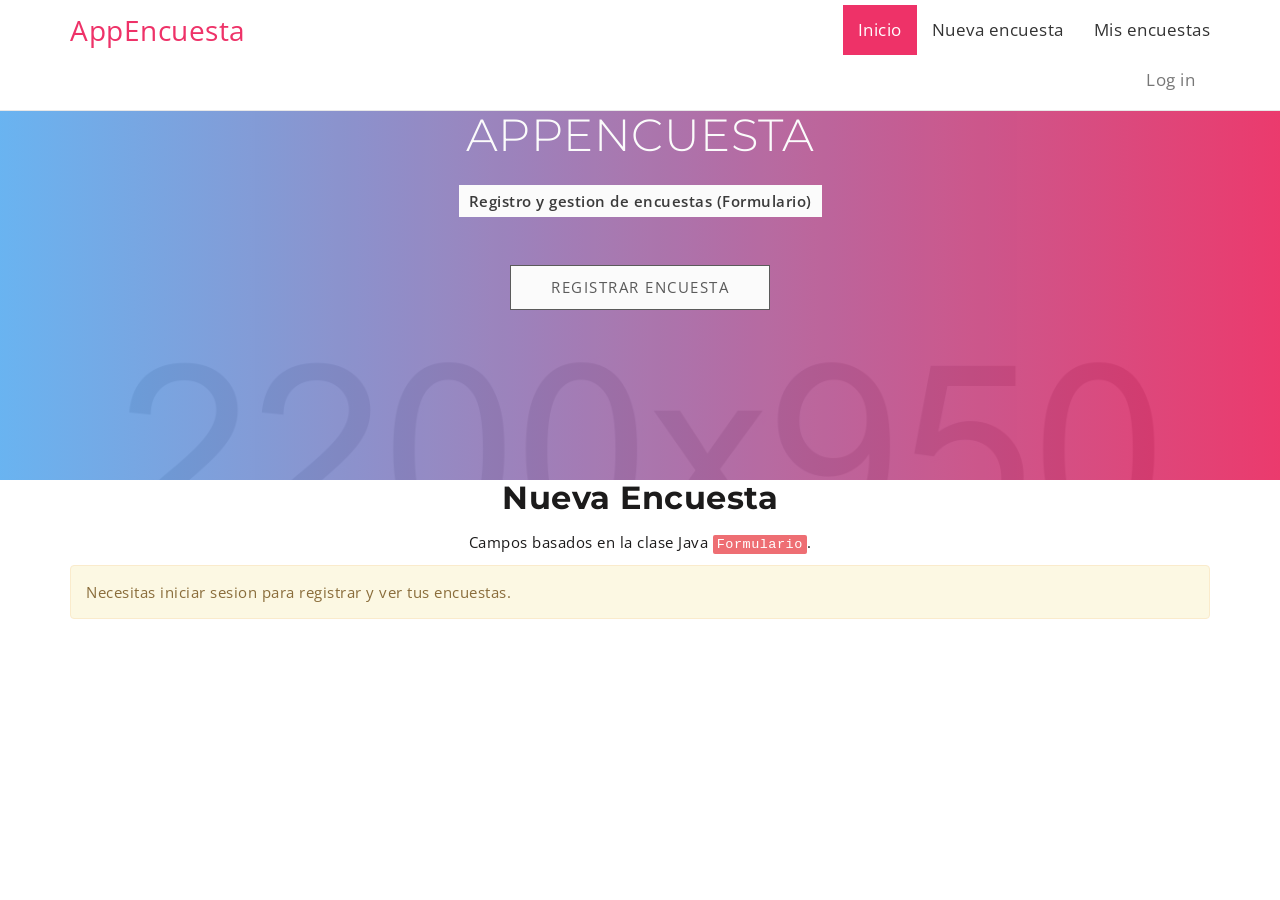
==== AppEncuesta/src/main/resources/public/index.html @ d6e88d05 "Visibilidad par admin en la navegacion" ====
<!DOCTYPE html>
<html lang="es">
  <head>
    <meta charset="utf-8">
    <meta http-equiv="X-UA-Compatible" content="IE=edge">
    <meta name="viewport" content="width=device-width, initial-scale=1">
    <title>AppEncuesta : Inicio</title>

    <link rel="shortcut icon" type="image/icon" href="images/favicon.ico"/>
    <link href="https://maxcdn.bootstrapcdn.com/font-awesome/4.6.3/css/font-awesome.min.css" rel="stylesheet">
    <link href="assets/css/bootstrap.min.css" rel="stylesheet">
    <link href="assets/css/slick.css" rel="stylesheet">
    <link id="switcher" href="assets/css/theme-color/default-theme.css" rel="stylesheet">
    <link href="style.css" rel="stylesheet">

    <link href="https://fonts.googleapis.com/css?family=Open+Sans:300,400,400i,600,700,800" rel="stylesheet">
    <link href="https://fonts.googleapis.com/css?family=Montserrat" rel="stylesheet">
  </head>

  <body>
    <header id="mu-hero" role="banner">
      <nav class="navbar navbar-fixed-top navbar-default mu-navbar">
        <div class="container">
          <div class="navbar-header">
            <button type="button" class="navbar-toggle collapsed" data-toggle="collapse" data-target="#nav-home" aria-expanded="false">
              <span class="sr-only">Toggle navigation</span>
              <span class="icon-bar"></span>
              <span class="icon-bar"></span>
              <span class="icon-bar"></span>
            </button>
            <a class="navbar-brand" href="index.html">AppEncuesta</a>
          </div>

          <div class="collapse navbar-collapse" id="nav-home">
            <ul class="nav navbar-nav mu-menu navbar-right">
              <li class="active"><a href="index.html">Inicio</a></li>
              <li><a href="crear-encuesta.html">Nueva encuesta</a></li>
              <li><a href="index.html#mu-formulario-list">Mis encuestas</a></li>
              <li id="nav-usuarios" style="display:none;"><a href="usuarios.html">Usuarios</a></li>
              <li id="nav-plantillas" style="display:none;"><a href="admin-plantillas.html">Plantillas</a></li>
            </ul>
          </div>

          <ul class="nav navbar-nav navbar-right" style="margin-right:0;">
            <li style="padding: 15px 10px;">
              <span id="auth-badge" class="label label-default" style="display:none"></span>
            </li>
            <li><a href="javascript:void(0)" id="auth-button">Log in</a></li>
          </ul>
        </div>
      </nav>

      <div class="mu-hero-overlay">
        <div class="container">
          <div class="mu-hero-area">
            <div class="mu-hero-featured-area">
              <div class="mu-hero-featured-content">
                <h1>APPENCUESTA</h1>
                <p class="mu-event-date-line">Registro y gestion de encuestas (Formulario)</p>
                <div style="margin-top:18px;">
                  <a class="mu-register-btn" href="#mu-formulario-create">Registrar encuesta</a>
                </div>
              </div>
            </div>
          </div>
        </div>
      </div>
    </header>

    <main role="main">
      <section id="mu-formulario-create" class="mu-section-pad">
        <div class="container">
          <div class="row">
            <div class="col-md-12">
              <div class="mu-title-area">
                <h2 class="mu-title">Nueva encuesta</h2>
                <p>Campos basados en la clase Java <code>Formulario</code>.</p>
              </div>
            </div>
          </div>

          <div id="auth-gate" class="alert alert-warning" style="display:none">
            Necesitas iniciar sesion para registrar y ver tus encuestas.
          </div>

          <div class="row">
            <div class="col-md-10 col-md-offset-1">
              <div id="form-error" class="alert alert-danger" style="display:none"></div>
              <div id="form-success" class="alert alert-success" style="display:none"></div>

              <form id="formulario-form">
                <div class="row">
                  <div class="col-sm-6">
                    <div class="form-group">
                      <label for="form-nombre">Nombre</label>
                      <input type="text" class="form-control" id="form-nombre" maxlength="150" required>
                    </div>
                  </div>
                  <div class="col-sm-6">
                    <div class="form-group">
                      <label for="form-sector">Sector</label>
                      <input type="text" class="form-control" id="form-sector" maxlength="150" required>
                    </div>
                  </div>
                </div>

                <div class="row">
                  <div class="col-sm-6">
                    <div class="form-group">
                      <label for="form-nivel">Nivel escolar</label>
                      <select class="form-control" id="form-nivel" required>
                        <option value="">Selecciona...</option>
                        <option value="BASICO">BASICO</option>
                        <option value="MEDIO">MEDIO</option>
                        <option value="GRADO_UNIVERSITARIO">GRADO_UNIVERSITARIO</option>
                        <option value="POSTGRADO">POSTGRADO</option>
                        <option value="DOCTORADO">DOCTORADO</option>
                      </select>
                    </div>
                  </div>
                  <div class="col-sm-6">
                    <div class="form-group">
                      <label>Ubicacion (opcional)</label>
                      <div class="row">
                        <div class="col-xs-6">
                          <input type="text" class="form-control" id="form-latitud" placeholder="Latitud">
                        </div>
                        <div class="col-xs-6">
                          <input type="text" class="form-control" id="form-longitud" placeholder="Longitud">
                        </div>
                      </div>
                      <div style="margin-top:10px;">
                        <button type="button" class="btn btn-default btn-sm" id="form-geo-btn">
                          <i class="fa fa-map-marker"></i> Obtener ubicacion
                        </button>
                        <span id="form-geo-msg" class="text-muted" style="margin-left:8px;"></span>
                      </div>
                    </div>
                  </div>
                </div>

                <div class="form-group">
                  <label for="form-foto">Foto (opcional)</label>
                  <input type="file" id="form-foto" accept="image/*" class="form-control">
                  <input type="hidden" id="form-foto-base64">
                  <div id="form-photo-msg" class="text-muted" style="margin-top:6px;"></div>
                  <img id="form-foto-preview" class="mu-form-preview" src="" alt="preview" style="display:none">
                </div>

                <button type="submit" class="mu-send-msg-btn btn btn-primary" style="width:auto;">
                  <i class="fa fa-check"></i> Guardar encuesta
                </button>
              </form>
            </div>
          </div>
        </div>
      </section>

      <section id="mu-formulario-list" class="mu-section-pad mu-section-alt">
        <div class="container">
          <div class="row">
            <div class="col-md-12">
              <div class="mu-title-area">
                <h2 class="mu-title">Mis encuestas</h2>
                <p>Guardadas en modo local (localStorage) por <code>usuarioRegistro</code>.</p>
              </div>
            </div>
          </div>

          <div class="row" style="margin-bottom: 12px;">
            <div class="col-sm-6">
              <button class="btn btn-default" id="formularios-export"><i class="fa fa-download"></i> Exportar JSON</button>
              <button class="btn btn-danger" id="formularios-clear"><i class="fa fa-trash"></i> Limpiar mis encuestas</button>
            </div>
          </div>

          <div class="row">
            <div class="col-md-12">
              <div class="table-responsive">
                <table class="table table-striped table-bordered">
                  <thead>
                    <tr>
                      <th>ID</th>
                      <th>Nombre</th>
                      <th>Sector</th>
                      <th>Nivel</th>
                      <th>Lat/Lng</th>
                      <th>Acciones</th>
                    </tr>
                  </thead>
                  <tbody id="formularios-tbody">
                    <tr><td colspan="6">Cargando...</td></tr>
                  </tbody>
                </table>
              </div>
            </div>
          </div>
        </div>
      </section>
    </main>

    <!-- Auth modal -->
    <div class="modal fade" id="authModal" tabindex="-1" role="dialog" aria-labelledby="authModalLabel">
      <div class="modal-dialog" role="document">
        <div class="modal-content">
          <div class="modal-header">
            <button type="button" class="close" data-dismiss="modal" aria-label="Close">
              <span aria-hidden="true">&times;</span>
            </button>
            <h4 class="modal-title" id="authModalLabel">Iniciar sesion</h4>
          </div>
          <div class="modal-body">
            <div id="auth-error" class="alert alert-danger" style="display:none"></div>
            <form id="login-form">
              <div class="form-group">
                <label for="login-username">Usuario</label>
                <input type="text" class="form-control" id="login-username" autocomplete="username" required>
              </div>
              <div class="form-group">
                <label for="login-password">Contrasena</label>
                <input type="password" class="form-control" id="login-password" autocomplete="current-password" required>
              </div>
              <button id="login-submit" type="submit" class="btn btn-primary">
                <i class="fa fa-sign-in"></i> Entrar
              </button>
            </form>
          </div>
        </div>
      </div>
    </div>

    <!-- Vendor (Bootstrap 3 requiere jQuery) -->
    <script src="https://code.jquery.com/jquery-3.7.1.min.js"></script>
    <script src="js/bootstrap.min.js"></script>

    <!-- App -->
    <script src="js/models.js"></script>
    <script src="js/encuestas.js"></script>

    <!-- Navbar role-based visibility -->
    <script>
    (function() {
      function b64UrlDecode(s) {
        var b64 = String(s).replace(/-/g, '+').replace(/_/g, '/');
        while (b64.length % 4) b64 += '=';
        var bin = atob(b64);
        var bytes = new Uint8Array(bin.length);
        for (var i = 0; i < bin.length; i++) bytes[i] = bin.charCodeAt(i);
        try {
          return new TextDecoder('utf-8').decode(bytes);
        } catch (e) {
          return bin;
        }
      }

      function parseJwt(token) {
        try {
          var parts = String(token).split('.');
          if (parts.length < 2) return null;
          return JSON.parse(b64UrlDecode(parts[1]));
        } catch (e) {
          return null;
        }
      }

      function getAuth() {
        try {
          var raw = localStorage.getItem('appencuesta.auth');
          if (!raw) return null;
          var a = JSON.parse(raw);
          if (!a || !a.token) return null;
          var payload = parseJwt(a.token);
          if (!payload) return null;
          return {
            token: a.token,
            rol: payload.rol || null
          };
        } catch (e) {
          return null;
        }
      }

      // Check role and show/hide admin links
      var auth = getAuth();
      var navUsuarios = document.getElementById('nav-usuarios');
      var navPlantillas = document.getElementById('nav-plantillas');
      
      if (auth && auth.rol === 'ADMIN') {
        if (navUsuarios) navUsuarios.style.display = '';
        if (navPlantillas) navPlantillas.style.display = '';
      }
    })();
    </script>
  </body>
</html>
---- AppEncuesta/src/main/resources/public/assets/css/theme-color/default-theme.css ----
/*=======================================
Template Design By MarkUps	
Author URI : http://www.markups.io/
========================================*/

.mu-hero-overlay,
.mu-video-overlay {
	background-color: #EE3268;/* fallback for old browsers */
    background: -webkit-linear-gradient(to right, #64b3f4, #EE3268);  /* Chrome 10-25, Safari 5.1-6 */
    background: linear-gradient(to right, #64b3f4, #EE3268); /* W3C, IE 10+/ Edge, Firefox 16+, Chrome 26+, Opera 12+, Safari 7+ */

}

.mu-primary-btn:hover,
.mu-primary-btn:focus,
.mu-copy-right a:hover,
.mu-copy-right a:focus,
.mu-send-msg-btn:hover,
.mu-send-msg-btn:focus,
.mu-faq-content .panel-title a:hover,
.mu-faq-content .panel-title a:focus,
.mu-faq-content .panel-title a[aria-expanded="true"],
.mu-faq-content .panel-title a>span,
.mu-menu ul li a:hover,
.mu-menu ul li a:focus,
.mu-single-speakers-info p,
.mu-single-speakers-social li a:hover,
.mu-single-speakers-social li a:focus,
.mu-logo,
.mu-logo:hover,
.mu-logo:focus,
#mu-hero .navbar-default .navbar-brand,
.mu-navbar .mu-menu li a:hover,
.mu-navbar .mu-menu li a:focus,
.mu-single-event .mu-event-time {
	color: #EE3268;
}

.mu-speakers-slider .slick-next,
.mu-speakers-slider .slick-prev,
#mu-venue,
.mu-popular-price .mu-price-tag,
.mu-navbar .navbar-toggle,
.mu-navbar .navbar-toggle:hover,
.mu-navbar .navbar-toggle:focus,
.navbar-default .navbar-nav > .active > a, 
.navbar-default .navbar-nav > .active > a:focus, 
.navbar-default .navbar-nav > .active > a:hover,
.mu-schedule-menu li a:hover,
.mu-schedule-menu li a:focus,
.mu-schedule-menu li.active a,
.mu-schedule-menu li.active a:hover,
.mu-schedule-menu li.active a:focus {
	background-color: #EE3268;
}

.mu-social-media a:hover,
.mu-social-media a:focus {
	border: 1px solid #EE3268;
	color: #EE3268;
}

.mu-contact-form .form-control:focus,
.mu-schedule-menu li a {
	border: 1px solid #EE3268;    
} 

.mu-send-msg-btn,
.mu-send-msg-btn:focus,
.mu-register-btn:hover,
.mu-register-btn:focus,
.mu-popular-price .mu-register-btn {
	border: 1px solid #EE3268;
	background-color: #EE3268;
}

.mu-faq-content .panel-default > .panel-heading + .panel-collapse > .panel-body {
	border-top-color: #EE3268;

}

.mu-reg-submit-btn:hover,
.mu-reg-submit-btn:focus {
	background-color: #EE3268;
	border: 2px solid #EE3268;
}
---- AppEncuesta/src/main/resources/public/style.css ----
/*
Template Name: Eventoz	
Author: MarkUps
Author URI: http://www.markups.io/
Version: 1.0
*/


/* Table of Content
==================================================
#BASIC TYPOGRAPHY
#HEADER	
#MENU 
#ABOUT US
#VIDEO
#SCHEDULE
#SPEAKERS
#VENUE
#PRICING PLANS
#REGISTER FORM
#FAQ
#OUR
#CONTACT US
#FOOTER
#RESPONSIVE STYLE
*/


/*--------------------*/
/* BASIC TYPOGRAPHY */
/*--------------------*/

body,
html {
	overflow-x:hidden;
}

body {
	font-family: 'Open Sans', sans-serif;
	font-size: 15px;
	letter-spacing: 0.5px;
	line-height: 1.5;
	color: #1c1b1b;
}

ul {
	padding: 0;
	margin: 0;
}

ul li {
	list-style: disc;
	font-size: 17px;
	line-height: 1.59;
}

a { 
	text-decoration: none;
	color: #2f2f2f;  
}

a:hover,
a:focus {
	outline: none;
	text-decoration: none;
}

h1,
h2,
h3,
h4,
h5,
h6 {
	font-family: 'Montserrat', sans-serif;
	font-weight: 700;
	margin-top: 0;
}


h1 {
	font-size: 38px;
}

h2 {  
	font-size: 32px; 
	line-height: 1.13; 
}

h3 {  
	font-size: 26px;  
}

h4 {  
	font-size: 22px;  
}

h5 {  
	font-size: 20px;  
}

h6 {  
	font-size: 18px;  
}

img {
	border: none;
	max-width: 100%;
}

code {
	background-color: #ee6e73;
	border-radius: 2px;
	color: #fff;
	padding: 2px 4px;
}

pre {
	background-color: #f8f8f8;
	border: 1px solid #eee;
	border-radius: 4px;
	padding: 10px;
}

pre code {
	background-color: transparent;
	color: #333;
}

del{
	text-decoration-color: #ee6e73;
}

kbd {
	background-color: #ddd;
	padding: 4px 6px;
	border-radius: 2px;
	color: ;
}

address {
	line-height: 1.5;
	padding-left: 10px;
}

dl dt {
	font-weight: 700;
}

dl dd {
	margin-left: 0;
}

blockquote {
	background-color: #f8f8f8;
	border-radius: 0 4px 4px 0;
	padding: 5px 15px;
	
}

blockquote p {
	margin-top: 10px;
}

button {
	padding: 5px 15px;
	border: none;
}

button:focus {
	outline: none;
	border: none;
}

/*--------------------*/
/* EVENTS PAGES */
/*--------------------*/

#mu-events,
#mu-my-events,
#mu-event-detail,
#mu-event-form {
	padding: 40px 0;
}

.mu-event-card {
	background: #fff;
	border: 1px solid #eee;
	border-radius: 10px;
	overflow: hidden;
	box-shadow: 0 8px 22px rgba(0, 0, 0, 0.06);
}

.mu-event-body {
	padding: 18px 18px 22px 18px;
}

.mu-event-cover {
	width: 100%;
	max-height: 350px;
	object-fit: cover;
}

.mu-event-cover.mu-event-cover-sm {
	max-height: 220px;
	border-radius: 10px;
}

.mu-speaker-card {
	border: 1px solid #eee;
	border-radius: 10px;
	padding: 14px;
	background: #fff;
}

.mu-speaker-avatar {
	width: 90px;
	height: 90px;
	border-radius: 50%;
	object-fit: cover;
	border: 1px solid #ddd;
}

.mu-speaker-avatar-sm {
	width: 44px;
	height: 44px;
	border-radius: 50%;
	object-fit: cover;
	border: 1px solid #ddd;
}

.mu-speaker-name {
	font-size: 18px;
	font-weight: 700;
}

.mu-speaker-desc {
	margin-top: 10px;
}

/*--------------------*/
/* SURVEYS (FORMULARIOS) */
/*--------------------*/

.mu-section-pad {
	padding: 40px 0;
}

.mu-section-alt {
	background: #fafafa;
	border-top: 1px solid #f0f0f0;
	border-bottom: 1px solid #f0f0f0;
}

.mu-form-preview {
	display: block;
	margin-top: 10px;
	max-width: 220px;
	border-radius: 8px;
	border: 1px solid #eee;
}

.mu-form-avatar {
	width: 34px;
	height: 34px;
	border-radius: 50%;
	object-fit: cover;
	border: 1px solid #ddd;
	vertical-align: middle;
}


/* ========= BUTTON =========*/

.mu-primary-btn {
	background-color: transparent;
	border-radius: 4px;
	border: 2px solid #ffffff;
	color: #fff;
	display: inline-block;
	font-size: 14px;
	font-weight: 700;
	letter-spacing: 1.5px;
	padding: 12px 35px;
	-webkit-transition: all 0.5s;
	transition: all 0.5s;
}

.mu-primary-btn:hover,
.mu-primary-btn:focus {
	background-color: #fff;
}

.mu-send-msg-btn {
	color: #555;
	font-size: 13px;
	font-weight: 600;
	letter-spacing: 1px;
	text-align: center;
	padding: 14px 24px;
	margin-top: 10px;
	-webkit-transition: all 0.5s;
	transition: all 0.5s;
	width: 250px;
	color: #fff;
	border-radius: 5px;
}

.mu-send-msg-btn:hover,
.mu-send-msg-btn:focus {
	background-color: #fff;
}



/*--------------------*/
/* HEADER */
/*--------------------*/

#mu-hero {
	background-image: url("assets/images/head-featured-bg.jpg");
	display: inline;
	float: left;
	width: 100%;
	background-position: center center;
	background-attachment: fixed;
	-webkit-background-size: cover;
	background-size: cover;
}

.mu-hero-overlay {
	display: inline;
	float: left;
	opacity: 0.94;
	width: 100%;
}

.mu-logo-area {
	display: inline;
	float: left;
	text-align: center;
	width: 100%;
}

.mu-logo {
	font-size: 35px;
	font-family: 'Montserrat', sans-serif;
	display: inline-block;
	font-weight: 600;
	background: #fff;
	padding: 5px 20px;
	margin-bottom: 30px;
}


.mu-menu-btn {
	position: fixed;
	right: 15%;
	top: 50px;
	color: #fff;
	font-size: 25px;
	border: 2px solid #fff;
	padding: 5px 14px;
	z-index: 999;
	-webkit-transition: all 0.5s;
	-o-transition: all 0.5s;
	transition: all 0.5s;
}

.mu-menu-btn:hover,
.mu-menu-btn:focus {
	border: 2px solid #fff;
}



/*=== Featured section ===*/

.mu-hero-featured-area {
	display: inline;
	float: left;
	padding: 60px 0 150px;
	width: 100%;
}

.mu-hero-featured-content {
	display: inline;
	float: right;
	margin-top: 50px;
	text-align: center;
	width: 100%;
}

.mu-hero-featured-content h1 {
	font-size: 45px;
	color: #fff;
	font-weight: 300;
	margin-bottom: 15px;
}


.mu-hero-featured-content h2 {
	color: #fff;
	font-size: 25px;
	font-weight: 300;
}

.mu-event-date-line {
	background-color: #fff;
	color: #333;
	padding: 5px 10px;
	display: inline-block;
	margin-top: 10px;
	font-weight: 600;
}

.mu-event-counter-area {
	display: inline;
	float: left;
	margin-top: 50px;
	width: 100%;
}

#mu-event-counter{
	display: inline;
	float: left;
	width: 100%;
	text-align: center;
}

.mu-event-counter-block {
	border: 2px solid #fff;
	border-radius: 50%;
	display: inline-block;
	height: 180px;
	width: 180px;
	text-align: center;
	font-size: 22px;
	color: #fff;
	margin: 0 20px;
	font-weight: 300;
}

.mu-event-counter-block span {
	display: block;
	font-size: 40px;
	font-weight: 700;
	padding-top: 56px;
	line-height: 40px;
}

/*--------------------*/
/* MENU */
/*--------------------*/

#mu-hero .navbar-default {
	background-color: #fff;
	border-color: #e7e7e7;
	padding: 5px 0;
}

.mu-navbar {
	/* Always visible (do not depend on scroll position) */
	top: 0px;
	transition: all 0.5s;
}

.mu-nav-show {
	top: 0px;
}

#mu-hero .navbar-default .navbar-brand {
	padding: 15px 15px;
	font-size: 28px;
	line-height: 20px;
}

.mu-navbar .mu-menu li a {
	color: #333;
	-webkit-transition: all 0.5s;
	-o-transition: all 0.5s;
	transition: all 0.5s;
}

.navbar-default .navbar-nav > .active > a, 
.navbar-default .navbar-nav > .active > a:focus, 
.navbar-default .navbar-nav > .active > a:hover {
	color: #fff;
}



/*--------------------*/
/* ABOUT US */
/*--------------------*/


#mu-about {
	background-color: #fff;
	display: inline;
	float: left;
	width: 100%;
}

.mu-about-area {
	display: inline;
	float: left;
	padding: 100px 0;
	width: 100%;
}

.mu-title-area {
	display: inline;
	float: left;
	text-align: center;
	padding: 0 120px;
	width: 100%;
}

.mu-title {
	color: #1c1b1b;
	margin-bottom: 15px;
	padding: 0;
	z-index: 10;
	text-transform: capitalize;
}

.mu-about-left {
	display: inline;
	float: left;
	width: 100%;
}

.mu-about-right {
	display: inline;
	float: left;
	margin-top: 30px;
	width: 100%;
}



/*--------------------*/
/* VIDEO */
/*--------------------*/


#mu-video {
	background-image: url("assets/images/about-video-bg.jpg");
	background-attachment: fixed;
	background-position: center center;
	-webkit-background-size: cover;
	background-size: cover;
	display: inline;
	float: left;
	width: 100%;
}

.mu-video-overlay {
	display: inline;
	float: left;
	opacity: 0.85;
	width: 100%;
}

.mu-video-area {
	display: inline;
	float: left;
	padding: 200px 0;
	text-align: center;
	width: 100%;
}

.mu-video-area h2 {
	color: #fff;
}

.mu-video-content {
	display: inline;
	float: left;
	width: 100%;
}

.mu-video-play-btn,
.mu-video-close-btn {
	color: #fff;
	font-size: 22px;
	border: 2px solid #fff;
	border-radius: 50%;
	width: 60px;
	display: inline-block;
	height: 60px;
	line-height: 55px;
	text-align: center;
	margin-top: 100px;
	-webkit-transition: all 0.5s;
	-o-transition: all 0.5s;
	transition: all 0.5s;
}

.mu-video-play-btn:hover,
.mu-video-play-btn:focus {
	color: #fff;
	-webkit-transform: scale(1.2);
	        transform: scale(1.2);
}

.mu-video-close-btn {
	border-radius: 50%;
	color: #fff;
	font-size: 18px;
	border: 2px solid #fff;
	position: absolute;
	top: 0;
	right: 15%;
	display: inline-block;
	height: 50px;
	line-height: 45px;
	text-align: center;
	margin-top: 100px;
	-webkit-transition: all 0.5s;
	-o-transition: all 0.5s;
	transition: all 0.5s;
	width: 50px;
}

.mu-video-close-btn:hover,
.mu-video-close-btn:focus {
	color: #fff;
	-webkit-transform: scale(1.2);
	        transform: scale(1.2);
}

.mu-video-iframe-area {
	background-color: rgba(0,0,0,0.84);
	position: fixed;
	top: 0;
	left: 0;
	right: 0;
	bottom: 0;
	width: 100%;
	height: 100%;
	padding: 12% 0;
	text-align: center;
	z-index: 9999;
	display: none;
	-webkit-transition: all 0.5s;
	-o-transition: all 0.5s;
	transition: all 0.5s;
}

.mu-video-iframe-display {
	display: block;
}

.mu-video-iframe-area iframe {

}


/*--------------------*/
/* EVENT SCHEDULE */
/*--------------------*/

#mu-schedule {
	background-color: #f8f8f8;
	display: inline;
	float: left;
	width: 100%;
}

.mu-schedule-area {
	display: inline;
	float: left;
	padding: 100px 0;
	width: 100%;
}

.mu-schedule-content-area  {
	display: inline;
	float: left;
	margin-top: 50px;
	width: 100%;
}

.mu-schedule-menu {
	text-align: center;
	border: none;
}


.mu-schedule-menu li {
	float: none;
	display: inline-block;
}

.mu-schedule-menu li a {
	border-radius: 0;
	margin: 0 10px;
	-webkit-transition: all 0.5s;
	-o-transition: all 0.5s;
	transition: all 0.5s;
}

.mu-schedule-menu li a:hover,
.mu-schedule-menu li a:focus,
.mu-schedule-menu li.active a,
.mu-schedule-menu li.active a:hover,
.mu-schedule-menu li.active a:focus {
	color: #fff;
}

.mu-schedule-content{
	margin-top: 50px;
}

.mu-event-timeline ul li {
	list-style-type: none;
	position: relative;
	width: 2px;
	margin: 0 auto;
	padding-top: 50px;
	background-color: #ddd;
	-webkit-transition: all 0.5s;
	-o-transition: all 0.5s;
	transition: all 0.5s;
}

.mu-event-timeline ul li::after {
	content: '';
	position: absolute;
	left: 50%;
	top: 70px;
	transform: translateX(-50%);
	height: 24px;
	width: 24px;
	border-radius: 50%;
	background: inherit;
}


.mu-event-timeline ul li .mu-single-event {
	background-color: #fff;
	-webkit-box-shadow: 0 0 16px 0 rgba(32,32,47,0.16);
	-moz-box-shadow: 0 0 16px 0 rgba(32,32,47,0.16);
	box-shadow: 0 0 16px 0 rgba(32,32,47,0.16);
	position: relative;
	top: 0;
	width: 400px;
	padding: 15px;
	text-align: left;
}

.mu-event-timeline ul li:nth-child(2n) .mu-single-event {
	left: 50px;
}

.mu-event-timeline ul li:nth-child(2n+1) .mu-single-event {
	left: -450px;
	text-align: right;
}

.mu-event-timeline ul li .mu-single-event img {
	height: 80px;
	width: 80px;
	float: left;
	border-radius: 50%;
	margin-right: 15px;
}

.mu-event-timeline ul li:nth-child(2n+1) .mu-single-event img {
	float: right;
	margin-right: 0;
	margin-left: 15px;
}

.mu-event-timeline ul li .mu-single-event::before {
	content: '';
	position: absolute;
	top: 23px;
	width: 0;
	height: 0;
	border-style: solid;
}

.mu-event-timeline ul li:nth-child(2n+1) .mu-single-event::before {
	right: -15px;
	border-width: 8px 0 8px 16px;
	border-color: transparent transparent transparent #fff;
}

.mu-event-timeline ul li:nth-child(2n) .mu-single-event::before {
	left: -16px;
	border-width: 8px 16px 8px 0;
	border-color: transparent #fff transparent transparent;
}

.mu-event-timeline ul li .mu-single-event h3 {
	margin-bottom: 5px;
	font-size: 16px;
}

.mu-event-timeline ul li .mu-single-event p {
	margin-bottom: 5px;
}

.mu-event-timeline ul li .mu-single-event span {
	font-size: 12px;
}


/*--------------------*/
/* SPEAKERS */
/*--------------------*/


#mu-speakers {
	background-color: #fff;
	display: inline;
	float: left;
	width: 100%;
}

.mu-speakers-area {
	display: inline;
	float: left;
	padding: 100px 0;
	width: 100%;
}

.mu-speakers-content{
	display: inline;
	float: left;
	margin-top: 50px;
	width: 100%;
}

.mu-single-speakers {
	padding: 0 10px;
	outline: none;
	text-align: center;
	-webkit-transition: all 0.3s ease 0s;
	transition: all 0.3s ease 0s;
}

.mu-speakers-slider .slick-next {
	right: -60px;
}

.mu-speakers-slider .slick-prev {
	left: -60px;
}

.mu-single-speakers-info {
	display: inline;
	float: left;
	margin-top: 20px;
	width: 100%;
}

.mu-single-speakers-info h3 {
	margin-bottom: 4px;
	font-size: 22px;
}

.mu-single-speakers-info p {
	margin-bottom: 5px;
}

.mu-single-speakers-social {

}

.mu-single-speakers-social li {
	display: inline-block;
}

.mu-single-speakers-social li a {
	display: inline-block;
	margin-right: 5px;
	-webkit-transition: all 0.5s;
	-o-transition: all 0.5s;
	transition: all 0.5s;
}


/*--------------------*/
/* VENUE */
/*--------------------*/

#mu-venue {
	display: inline;
	float: left;
	width: 100%;
}

.mu-venue-area {
	display: inline;
	float: left;
	width: 100%;
}

.mu-venue-map {
	display: inline;
	float: left;
	width: 100%;
}

.mu-venue-map iframe {
	margin-bottom: -8px;
}

.mu-venue-address {
	display: inline;
	float: left;
	width: 100%;
	padding: 10% 5%;
	color: #fff;
}

.mu-venue-address h2 i {
	margin-top: -4px;
	font-size: 22px;
	display: inline-block;
	vertical-align: middle;
}

.mu-venue-address h3 {
	margin-top: 15px;
	margin-bottom: 0px;
}

.mu-venue-address h4 {
	font-size: 18px;
	font-weight: 300;
	margin-top: 10px;
	margin-bottom: 25px;
}


/*--------------------*/
/* PRICING */
/*--------------------*/


#mu-pricing {
	background-color: #fff;
	display: inline;
	float: left;
	width: 100%;
}

.mu-pricing-area {
	display: inline;
	float: left;
	padding: 100px 0;
	width: 100%;
}

.mu-pricing-conten {
	display: inline;
	float: left;
	margin-top: 50px;
	width: 100%;
}

.mu-single-price {
	background-color: #f8f8f8;
	display: inline;
	float: left;
	text-align: center;
	position: relative;
	width: 100%;
	padding: 15px;
	overflow: hidden;
}

.mu-single-price-head {
	color: #555;
	display: inline;
	float: left;
	width: 100%;
	margin-bottom: 10px;
	margin-top: 10px;
}

.mu-single-price-head .mu-currency {
	font-weight: bold;
	font-size: 30px;
}

.mu-single-price-head .mu-rate {
	font-size: 60px;
	font-weight: bold;
	line-height: 0.9;
	letter-spacing: 3px;
}

.mu-single-price-head .mu-time {
	font-size: 16px;
	font-weight: 300;
	line-height: 0;
	font-style: italic;
}

.mu-single-price .mu-price-title {
	color: #555;
	font-size: 22px;
	padding: 10px 0;
}

.mu-single-price ul {
	list-style: none;
}

.mu-single-price ul li{
	list-style: none;
	color: #555;
}

.mu-register-btn {
	background-color: #fff;
	border: 1px solid #555;
	color: #555;
	margin-top: 20px;
	padding: 10px 40px;
	text-align: center;
	display: inline-block;
	margin-bottom: 20px;
	text-transform: uppercase;
	letter-spacing: 1.5px;
	-webkit-transition: all 0.5s;
	-o-transition: all 0.5s;
	transition: all 0.5s;
}

.mu-register-btn:hover,
.mu-register-btn:focus,
.mu-popular-price .mu-register-btn {
	color: #fff;
}

.mu-popular-price .mu-price-tag {
	color: #fff;
	display: inline-block;
	position: absolute;
	top: 15px;
	left: -62px;
	padding: 10px 60px;
	font-size: 15px;
	text-transform: uppercase;
	letter-spacing: 1.5px;
	font-weight: 700;
	transform: rotate(-45deg);
	text-align: center;
}

/*--------------------*/
/* REGISTER */
/*--------------------*/

#mu-register {
	background-image: url("assets/images/register-bg.jpg");
	background-position: center center;
	background-size: cover;
	background-attachment: fixed;
	display: inline;
	float: left;
	position: relative;
	width: 100%;
}

#mu-register::before {
	background: rgba(0,0,0,0.9);
	bottom: 0;
	content: '';
	left: 0;
	top: 0;
	right: 0;
	position: absolute;
	opacity: 0.9;
}

.mu-register-area {
	display: inline;
	float: left;
	padding: 150px 0;
	width: 100%;
}

.mu-register-area .mu-title,
.mu-register-area p {
	color: #fff;
}

.mu-register-content {
	display: inline;
	float: left;
	width: 100%;
	text-align: center;
	padding: 0 200px;
	margin-top: 50px;
}

.mu-register-form .form-group {
	margin-bottom: 25px;
}

.mu-register-form .form-control {
	height: 50px;
	color: #fff;
	background-color: transparent;
	border: 2px solid #fff;
}

.mu-register-form select.form-control option{
	color: #333;
}

.mu-register-form .form-control::-webkit-input-placeholder {
	color: #fff;
	font-size: 15px;
}

.mu-register-form .form-control:-moz-placeholder { /* Firefox 18- */
	color: #fff;
	font-size: 15px; 
}

.mu-register-form .form-control::-moz-placeholder {  /* Firefox 19+ */
	color: #fff;
	font-size: 15px;
}

.mu-register-form .form-control:-ms-input-placeholder {  
	color: #fff;
	font-size: 15px;
}

.mu-reg-submit-btn {
	background-color: transparent;
	border: 2px solid #fff;
	color: #fff;
	padding: 12px 75px;
	margin-top: 20px;
	letter-spacing: 1px;
	-webkit-transition: all 0.5s;
	-o-transition: all 0.5s;
	transition: all 0.5s;
}


/*--------------------*/
/* SPONSORS */
/*--------------------*/

#mu-sponsors {
	background-color: #fff;
	display: inline;
	float: left;
	width: 100%;
}

.mu-sponsors-area {
	display: inline;
	float: left;
	padding: 100px 0;
	width: 100%;
}

.mu-sponsors-content {
	display: inline;
	float: left;
	margin-top: 50px;
	width: 100%;
}

.mu-sponsors-single {
	background: #eee;
	display: inline;
	float: left;
	margin-top: 10px;
	margin-bottom: 15px;
	width: 100%;
}


/*--------------------*/
/* FAQ */
/*--------------------*/

#mu-faq {
	background-color: #f8f8f8;
	display: inline;
	float: left;
	position: relative;
	width: 100%;
}

.mu-faq-area {
	display: inline;
	float: left;
	padding: 150px 0;
	width: 100%;
}

.mu-faq-content {
	display: inline;
	float: left;
	width: 100%;
	text-align: center;
	padding: 0 150px;
	margin-top: 50px;
}

.mu-faq-content .panel-default {
	border-radius: 0;
	border-color: #fff;
	box-shadow: 0 2px 3px 0 rgba(0,0,0,0.06);
}

.mu-faq-content .panel-default > .panel-heading {
	color: #333;
	background-color: #fff;
	border-color: #ddd;
	padding: 0;

}

.mu-faq-content .panel-default > .panel-heading + .panel-collapse > .panel-body {
	text-align: left;
}


.mu-faq-content .panel-title {
	text-align: left;
	font-weight: 300;
}

.mu-faq-content .panel-title a {
	display: block;
	padding: 12px 15px;
	-webkit-transition: all 0.5s;
	-o-transition: all 0.5s;
	transition: all 0.5s;
}

.mu-faq-content .panel-title a>span {
	margin-right: 5px;
}


/*--------------------*/
/* CONTACT US */
/*--------------------*/

#mu-contact {
	background-color: #f8f8f8;
	display: inline;
	float: left;
	width: 100%;
}

.mu-contact-area {
	display: inline;
	float: left;
	padding: 100px 0 50px;
	width: 100%;
}

.mu-contact-header {
	display: inline;
	float: left;
	text-align: center;
	width: 100%;
	padding: 0 120px;
}

.mu-contact-content{
	display: inline;
	float: left;
	margin-top: 50px;
	padding: 0 20%;
	width: 100%;
}


.mu-contact-form-area {
	display: inline;
	float: left;
	width: 100%;
}

.mu-contact-form {
	text-align: center;
}

.mu-contact-form .form-group input {
	background: transparent;
	border-radius: 5px;
	color: #333;
	font-size: 15px;
	border: 1px solid #888;
	height: 45px;
	margin-bottom: 24px;
}

.mu-contact-form .form-group textarea {
	background: transparent;
	border: 1px solid #888;
	border-radius: 5px;
	color: #333;
	font-size: 18px;
	padding: 10px;
	height: 190px;
}

.mu-contact-form .form-control:focus {
	background-color: #fff;
    outline: 0;
    box-shadow: none;    
} 

.mu-contact-form .form-control::-webkit-input-placeholder {
	color: #888;
	font-size: 15px;
}

.mu-contact-form .form-control:-moz-placeholder { /* Firefox 18- */
	color: #888;
	font-size: 15px; 
}

.mu-contact-form .form-control::-moz-placeholder {  /* Firefox 19+ */
	color: #888;
	font-size: 15px;
}

.mu-contact-form .form-control:-ms-input-placeholder {  
	color: #888;
	font-size: 15px;
}

.mu-contact-form .button-default::after,
.mu-contact-form .button-default > span {
	padding: 12px 40px;  
}

#form-messages {
	margin-bottom: 10px;
    background-color: #fff;
}

.success {
	padding: 1em;
	margin-bottom: 0.75rem;
	text-shadow: 0 1px 0 rgba(255, 255, 255, 0.5);
	color: #468847;
	background-color: #dff0d8;
	border: 1px solid #d6e9c6;
	-webkit-border-radius: 4px;
	 -moz-border-radius: 4px;
	      border-radius: 4px;
}

.error {
	padding: 1em;
	margin-bottom: 0.75rem;
	text-shadow: 0 1px 0 rgba(255, 255, 255, 0.5);
	color: #b94a48;
	background-color: #f2dede;
	border: 1px solid rgba(185, 74, 72, 0.3);
	-webkit-border-radius: 4px;
	 -moz-border-radius: 4px;
	      border-radius: 4px;
}



/*--------------------*/
/* FOOTER */
/*--------------------*/


#mu-footer {
	background-color: #f8f8f8;
	display: inline;
	float: left;
	width: 100%;
}

.mu-footer-area{
	display: inline;
	float: left;
	padding: 30px 0;
	text-align: center;
	width: 100%;
}

.mu-footer-top {
	display: inline;
	float: left;
	width: 100%;
}

.mu-social-media {
	display: inline;
	float: left;
	padding: 10px 0;
	width: 100%;
}

.mu-social-media a {
	border: 1px solid #19191a;
	border-radius: 50px;
	color: #19191a;
	display: inline-block;
	font-size: 12px;
	margin-right: 10px;
	text-align: center;
	text-decoration: none;
	transition: all 0.2s ease-in-out 0s;
	width: 35px;
	height: 35px;
	line-height: 35px;
	font-size: 15px;
}

.mu-footer-bottom {
	display: inline;
	float: left;
	width: 100%;
}

.mu-copy-right {
	margin-bottom: 0;
}

.mu-copy-right a {
	font-weight: 600;
	-webkit-transition: all 0.5s;
	-o-transition: all 0.5s;
	transition: all 0.5s;
}



/*--------------------*/
/* RESPONSIVE STYLE */
/*--------------------*/

@media (max-width: 1199px) {

	.mu-register-content {
		padding: 0 150px;
	}

	.mu-video-iframe-area {
		padding: 16% 0;
	}

	.mu-video-close-btn {
		top: 5%;
		right: 5%;
		margin-top: 0;
	}

	.mu-apps-screenshot-slider .slick-prev {
		left: -25px;
	}

	.mu-apps-screenshot-slider .slick-next {
		right: -25px;
	}

		
}

@media (max-width: 991px) {	

	.mu-primary-btn {
		font-size: 14px;
		padding: 12px 22px;
	}

	.mu-navbar .mu-menu {
		margin-top: 5px;
	}

	.mu-navbar .mu-menu li a {
		font-size: 15px;
		padding: 10px 6px;
	}

	.mu-hero-featured-content h1 {
		font-size: 35px;
	}

	.mu-hero-featured-content h2 {
		font-size: 18px;
	}

	.mu-event-date-line {
		font-size: 14px;
	}

	.mu-event-counter-block {
		height: 130px;
		width: 130px;
		font-size: 16px;
		margin: 0 10px;
	}

	.mu-event-counter-block span {
		font-size: 30px;
		padding-top: 32px;
		line-height: 32px;
	}

	.mu-event-timeline ul li {
		margin-left: 15%;
	}

	.mu-event-timeline ul li:nth-child(2n+1) .mu-single-event {
		left: 50px;
		text-align: left;
	}

	.mu-event-timeline ul li:nth-child(2n+1) .mu-single-event::before {
		right: auto;
		left: -16px;
		border-width: 8px 16px 8px 0;
		border-color: transparent #fff transparent transparent;
	}

	.mu-event-timeline ul li:nth-child(2n+1) .mu-single-event img {
		float: left;
		margin-right: 15px;
		margin-left: 0;
	}

	.mu-video-iframe-area {
		padding: 16% 5%;
	}

	.mu-video-iframe-area iframe {
		width: 100%;
	}

	.mu-title-area {
		padding: 0 50px;
	}

	.mu-faq-content {
		padding: 0;
	}

	.mu-contact-right {
		margin-top: 50px;
	}

	.mu-menu-btn {
		right: 5%;
	}

	.mu-speakers-slider .slick-next {
		right: 0;
	}

	.mu-speakers-slider .slick-prev {
		left: 0;
	}

	.mu-speakers-slider .slick-next,
	.mu-speakers-slider .slick-prev {
		width: 40px;
		height: 40px;
	}

	.mu-speakers-slider .slick-prev::before, 
	.mu-speakers-slider .slick-next::before {
		font-size: 18px;
	}

	.mu-single-speakers-info h3 {
		font-size: 18px;
	}

	.mu-pricing-conten {
		padding: 0 5%;
	}

	.mu-single-price {
		margin-bottom: 30px;
	}


		
}

@media (max-width: 767px) {

	.mu-logo img {
		width: 150px;
	}

	
	.mu-navbar .navbar-toggle .icon-bar {
		background-color: #fff;
	}

	.mu-navbar .mu-menu {
		padding: 0 15px;
	}

	.mu-video-close-btn {
		font-size: 16px;
		height: 40px;
		line-height: 35px;
		width: 40px;
	}

		
		
}


@media (max-width: 640px){
	
	.mu-event-counter-block {
		height: 100px;
		width: 100px;
		font-size: 15px;
	}

	.mu-event-counter-block span {
		font-size: 22px;
		padding-top: 22px;
		line-height: 25px;
	}

	.mu-title-area {
		padding: 0;
	}

	.mu-video-iframe-area {
		padding: 5% 5%;
	}

	.mu-video-iframe-area iframe {
		width: 100%;
		height: 100%;
	}

	.mu-register-content {
		padding: 0 100px;
	}

	.mu-contact-content {
		padding: 0 10%;
	}
				

}


@media (max-width: 480px) {

	body {
		font-size: 14px;
	}

	.mu-logo {
		margin-bottom: 10px;
		font-size: 30px;
	}

	.mu-hero-featured-area {
		padding: 60px 0 60px;
	}

	.mu-hero-featured-content {
		margin-top: 20px;
	}

	.mu-hero-featured-content h1 {
		font-size: 25px;
	}

	.mu-hero-featured-content h2 {
		font-size: 14px;
	}

	.mu-event-date-line {
		font-size: 12px;
	}

	.mu-event-counter-area {
		margin-top: 20px;
	}
	
	.mu-event-counter-block span {
		font-size: 18px;
		padding-top: 16px;
		line-height: 20px;
	}

	.mu-event-counter-block {
		height: 75px;
		width: 75px;
		font-size: 12px;
		margin: 0 5px;
	}
	
	.mu-video-close-btn {
		top: 2%;
		right: 5%;
		height: 40px;
		line-height: 35px;
		width: 40px;
	}

	.mu-menu-close-btn {
		right: 5%;
		top: 30px;
	}

	.mu-video-area {
		padding: 100px 0;
	}

	.mu-video-iframe-area {
		padding: 10% 5%;
	}

	.mu-video-iframe-area iframe {
		height: 250px;
	}

	h2 {
		font-size: 28px;
	}

	h3 {
		font-size: 24px;
	}

	h4 {
		font-size: 20px;
	}

	.mu-schedule-content {
		margin-top: 30px;
	}
	
	.mu-schedule-menu li {
		margin-bottom: 15px;
	}

	.mu-schedule-menu li a {
		font-size: 15px;
	}

	.mu-event-timeline ul li {
		margin-left: 5%;
	}

	.mu-event-timeline ul li .mu-single-event,
	.mu-event-timeline ul li:nth-child(2n+1) .mu-single-event,
	.mu-event-timeline ul li:nth-child(2n) .mu-single-event {
		left: 30px;
		width: 350px;
	}

	.mu-event-timeline ul li .mu-single-event h3 {
		margin-bottom: 5px;
		font-size: 14px;
	}

	.mu-venue-address h4 {
		font-size: 16px;
	}

	.mu-register-content,
	.mu-contact-content {
		padding: 0 5%;
	}

	.mu-faq-content .panel-title {
		font-size: 14px;
	}
					
	
}


@media (max-width: 360px) {

	.mu-logo img {
		width: 120px;
	}

	.mu-hero-featured-area {
		padding: 30px 0 30px;
	}

	.mu-event-counter-block {
		height: 56px;
		width: 56px;
		font-size: 10px;
	}

	.mu-event-counter-block span {
		font-size: 16px;
		padding-top: 10px;
		line-height: 16px;
	}

	.mu-video-area {
		padding: 50px 0;
	}

	.mu-video-iframe-area {
		padding: 15% 5%;
	}

	.mu-video-play-btn, .mu-video-close-btn {
		font-size: 18px;
		width: 50px;
		height: 50px;
		line-height: 46px;
		margin-top: 50px;
	}

	h2 {
		font-size: 25px;
	}

	.mu-event-timeline ul li .mu-single-event, 
	.mu-event-timeline ul li:nth-child(2n+1) .mu-single-event, 
	.mu-event-timeline ul li:nth-child(2n) .mu-single-event {
		left: 30px;
		width: 280px;
	}
}



@media (max-width: 320px) {

	.mu-video-iframe-area {
		padding: 30% 5%;
	}

	.mu-event-timeline ul li .mu-single-event, 
	.mu-event-timeline ul li:nth-child(2n+1) .mu-single-event, 
	.mu-event-timeline ul li:nth-child(2n) .mu-single-event {
		left: 30px;
		width: 250px;
	}

	h2 {
		font-size: 22px;
	}
	
	
	
}
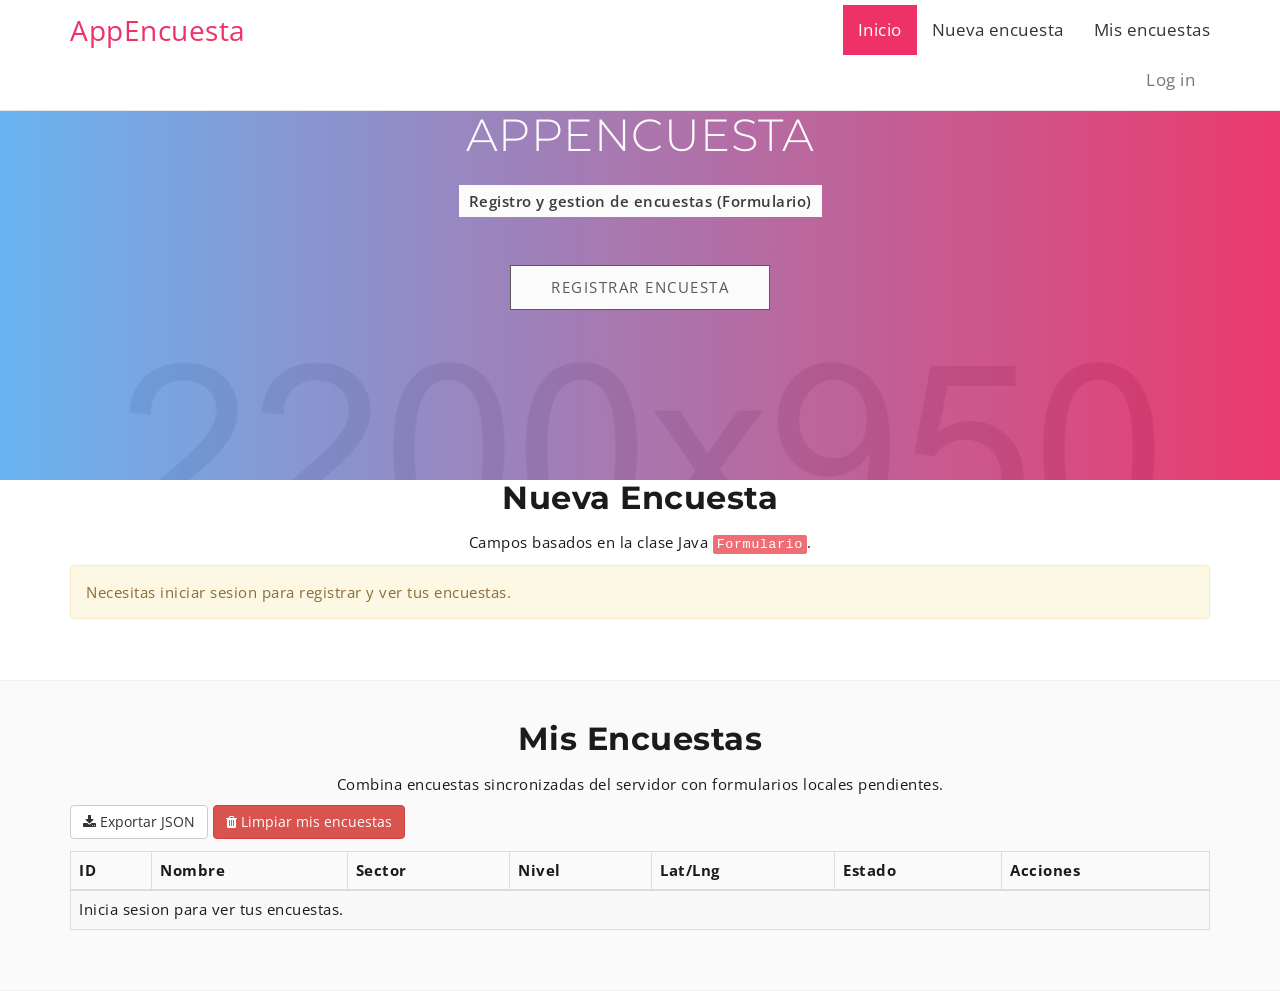
==== commit 484b1486: "Sincronizacion a travesd de WebSocket y manejo del cache local" ====
--- a/AppEncuesta/src/main/resources/public/index.html
+++ b/AppEncuesta/src/main/resources/public/index.html
@@ -162,7 +162,7 @@
             <div class="col-md-12">
               <div class="mu-title-area">
                 <h2 class="mu-title">Mis encuestas</h2>
-                <p>Guardadas en modo local (localStorage) por <code>usuarioRegistro</code>.</p>
+                <p>Combina encuestas sincronizadas del servidor con formularios locales pendientes.</p>
               </div>
             </div>
           </div>
@@ -171,6 +171,7 @@
             <div class="col-sm-6">
               <button class="btn btn-default" id="formularios-export"><i class="fa fa-download"></i> Exportar JSON</button>
               <button class="btn btn-danger" id="formularios-clear"><i class="fa fa-trash"></i> Limpiar mis encuestas</button>
+              <button class="btn btn-success" id="formularios-sync" style="display:none;"><i class="fa fa-cloud-upload"></i> Sincronizar pendientes</button>
             </div>
           </div>
 
@@ -185,6 +186,7 @@
                       <th>Sector</th>
                       <th>Nivel</th>
                       <th>Lat/Lng</th>
+                      <th>Estado</th>
                       <th>Acciones</th>
                     </tr>
                   </thead>
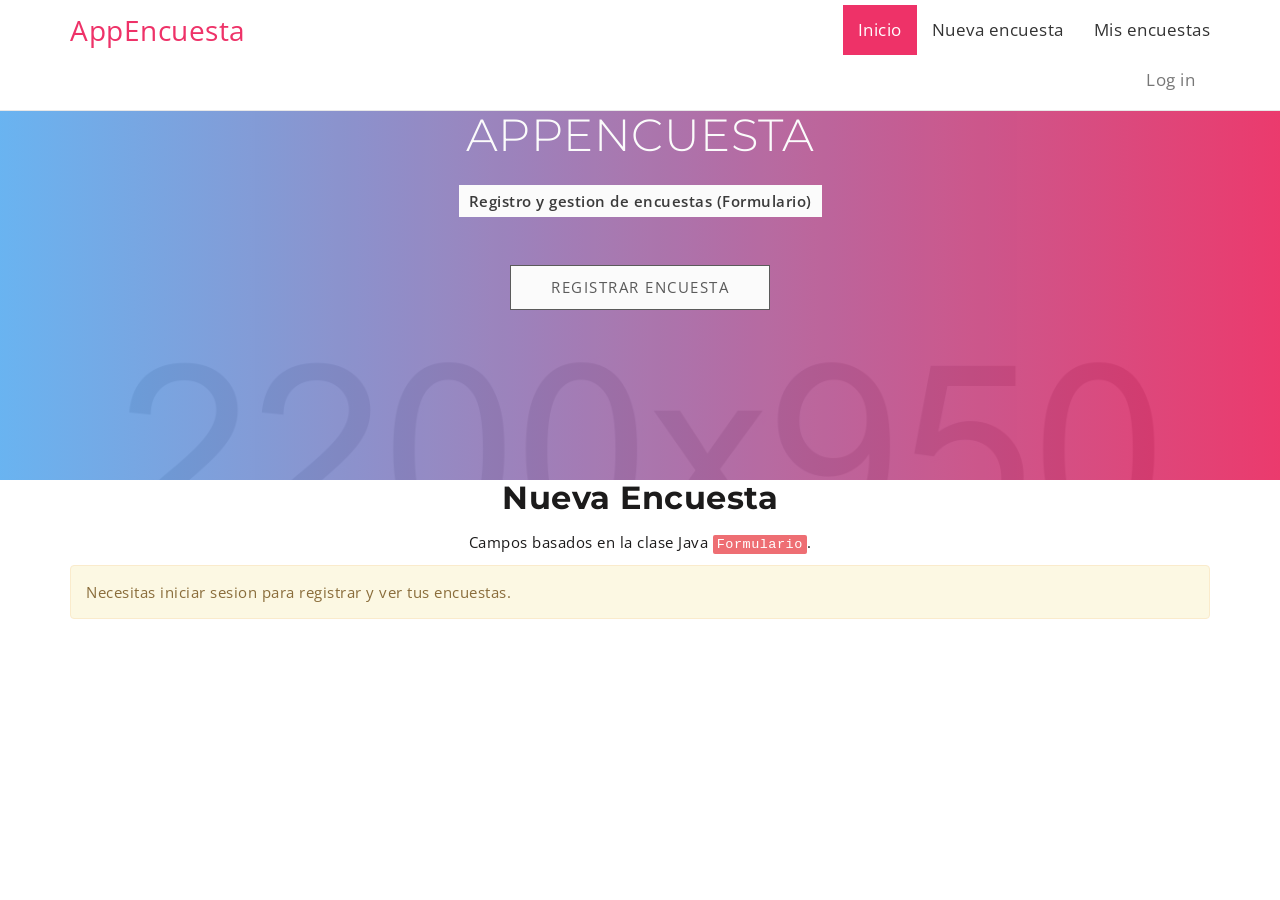
==== commit bbccc1a3: "Merge branch 'main' into Adriel" ====
--- a/AppEncuesta/src/main/resources/public/index.html
+++ b/AppEncuesta/src/main/resources/public/index.html
@@ -42,6 +42,9 @@
           </div>
 
           <ul class="nav navbar-nav navbar-right" style="margin-right:0;">
+            <li style="padding: 15px 10px;">
+              <span id="sync-badge" class="label label-warning" style="display:none"></span>
+            </li>
             <li style="padding: 15px 10px;">
               <span id="auth-badge" class="label label-default" style="display:none"></span>
             </li>
